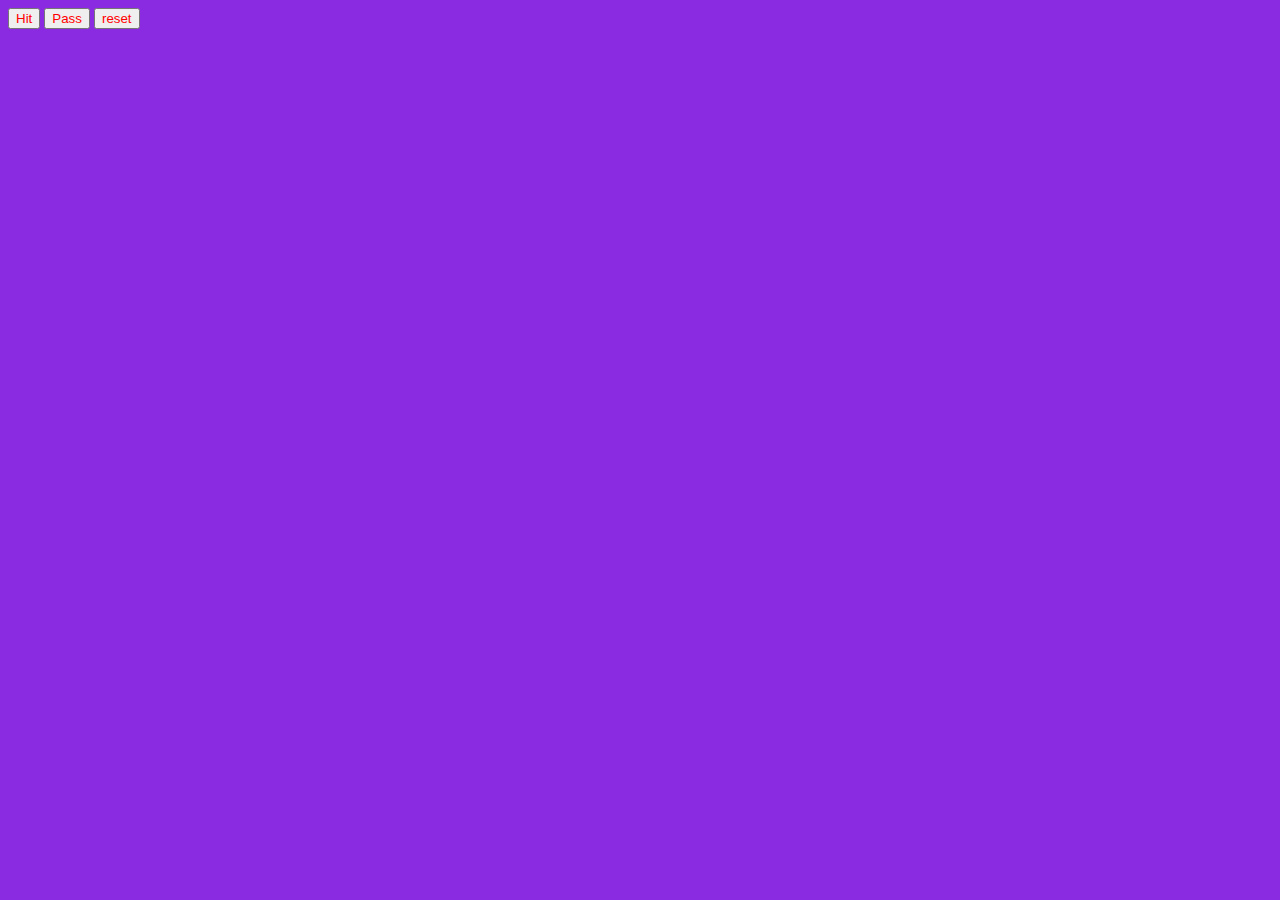
==== index.html @ 49564868 "added Hit or Pass, made it so that buttons were disabled when there is a bust, working on final func" ====
<!DOCTYPE html>
<html lang="en">
<head>
  <meta charset="UTF-8">
  <meta http-equiv="X-UA-Compatible" content="IE=edge">
  <meta name="viewport" content="width=device-width, initial-scale=1.0">
  <link rel="stylesheet" type="text/css" href="style.css">
  <title>BlackJack</title>
</head>
<body>
  <div>
    <button id="player">Hit</button>
<button id="dealer">Pass</button>
    <button id="reset">reset</button>
  </div>
</body>
<script src="script.js" charset="utf-8"></script>
</html>
---- style.css ----
body{
  background-color: blueviolet;
}
button{
  color:red
}
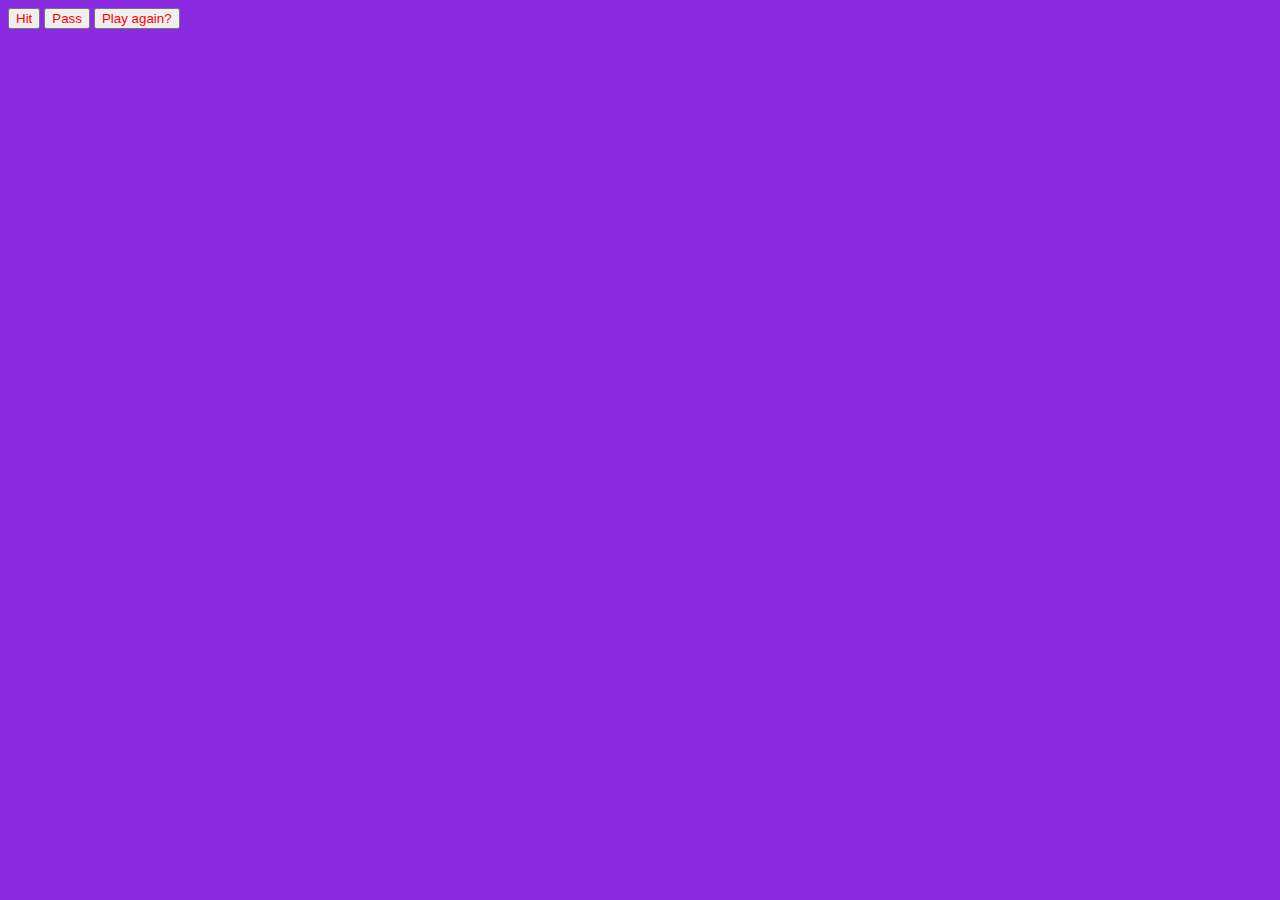
==== commit 04d97a0f: "worked out logic of game w/ messages poping up on screen, now to style the html" ====
--- a/index.html
+++ b/index.html
@@ -8,10 +8,29 @@
   <title>BlackJack</title>
 </head>
 <body>
+  <section id="winner">
+    <h1 class="title --xl-large">Winner!</h1>
+  </section>
+  <section id="loser">
+    <h1 class="title --xl-large">You lost!</h1>
+  </section>
+  <section id="dealerB">
+    <h1 class="title --xl-large">Dealer got BlackJack!</h1>
+  </section>
+  <section id="playerB">
+    <h1 class="title --xl-large">Player got BlackJack!</h1>
+  </section>
+  <section id="tie">
+    <h1 class="title --xl-large">Its a push!</h1>
+  </section>
   <div>
+    <div id="table">
+      <div id="playerCards"></div>
+      <div id="dealerCards"></div>
+    </div>
     <button id="player">Hit</button>
 <button id="dealer">Pass</button>
-    <button id="reset">reset</button>
+<button id="reset">Play again?</button>
   </div>
 </body>
 <script src="script.js" charset="utf-8"></script>
--- a/style.css
+++ b/style.css
@@ -3,4 +3,17 @@
 }
 button{
   color:red
+}
+#winner,#loser,#dealerB,#playerB,#tie {
+  position: absolute;
+  top: 50%;
+  left: 50%;
+  transform: translate(-50%, -50%);
+  padding: 4rem;
+  background-color: #111;
+  text-align: center;
+  z-index: 10;
+  opacity: 0;
+  pointer-events: none;
+  transition: all 250ms ease;
 }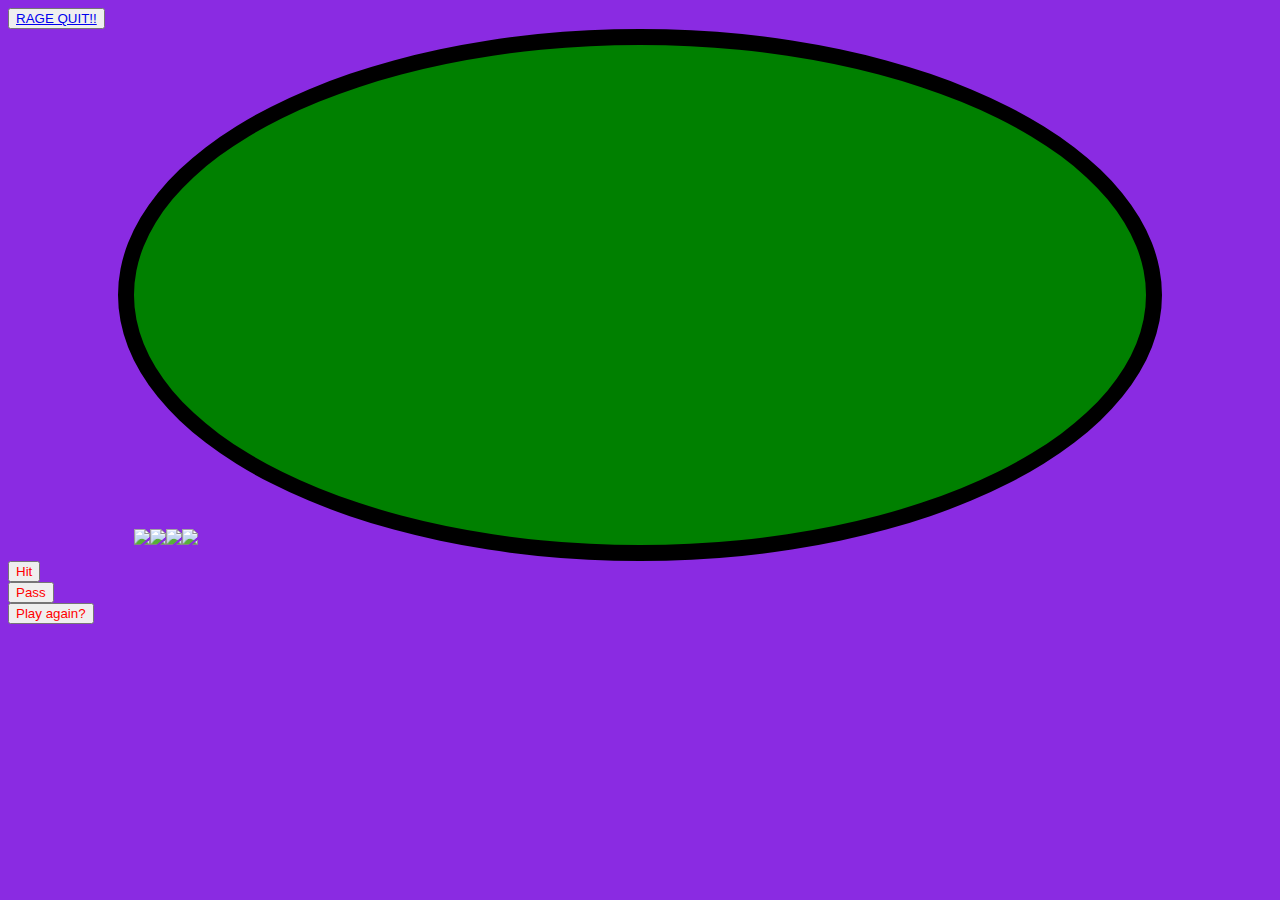
==== commit 9dfb0bf6: "added card faces, now setting up placement of cards" ====
--- a/index.html
+++ b/index.html
@@ -8,6 +8,7 @@
   <title>BlackJack</title>
 </head>
 <body>
+  <button id="navButton"><a href="SecondPage.html">RAGE QUIT!!</a></button>
   <section id="winner">
     <h1 class="title --xl-large">Winner!</h1>
   </section>
--- a/style.css
+++ b/style.css
@@ -2,7 +2,10 @@
   background-color: blueviolet;
 }
 button{
-  color:red
+  color:red;
+  display: flex;
+  justify-content: center;
+  align-content: center;
 }
 #winner,#loser,#dealerB,#playerB,#tie {
   position: absolute;
@@ -10,10 +13,25 @@
   left: 50%;
   transform: translate(-50%, -50%);
   padding: 4rem;
-  background-color: #111;
+  background-color: white;
   text-align: center;
   z-index: 10;
   opacity: 0;
   pointer-events: none;
   transition: all 250ms ease;
+}
+#playerCards{
+  display:flex;
+  justify-content: center, space-around;
+  align-items: flex-end; 
+}
+#table{
+  display: flex;
+  align-content: center;
+   background-color: green;
+  height: 500px;
+  width: 80%;
+  border-radius: 50%;
+  margin: 0 auto;
+  border: 1em solid black;
 }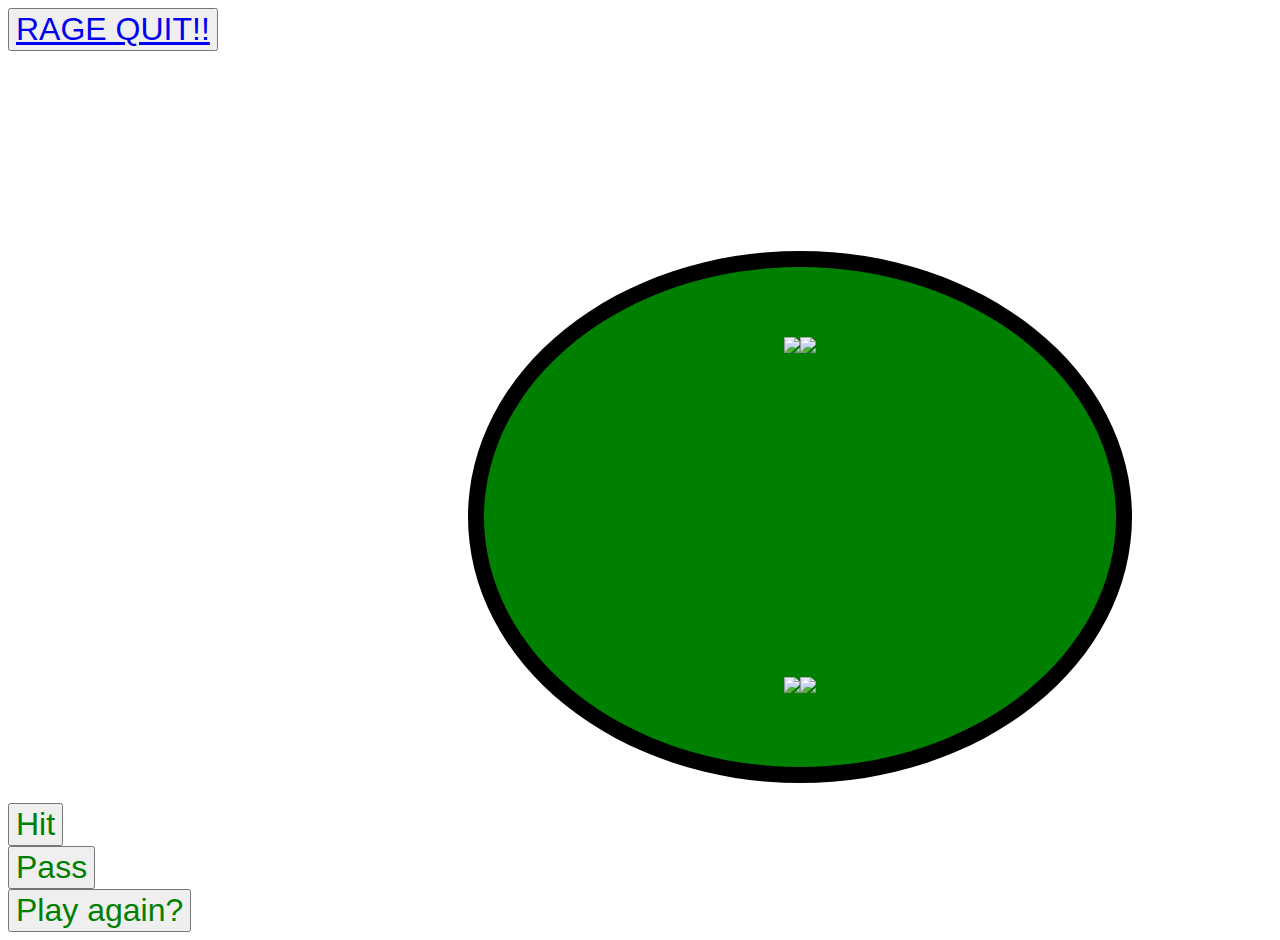
==== commit 77e21c3a: "added second style.css named style2.css, styled second html, updated README.md with new source links" ====
--- a/index.html
+++ b/index.html
@@ -9,30 +9,40 @@
 </head>
 <body>
   <button id="navButton"><a href="SecondPage.html">RAGE QUIT!!</a></button>
-  <section id="winner">
-    <h1 class="title --xl-large">Winner!</h1>
-  </section>
-  <section id="loser">
-    <h1 class="title --xl-large">You lost!</h1>
-  </section>
-  <section id="dealerB">
-    <h1 class="title --xl-large">Dealer got BlackJack!</h1>
-  </section>
-  <section id="playerB">
-    <h1 class="title --xl-large">Player got BlackJack!</h1>
-  </section>
-  <section id="tie">
-    <h1 class="title --xl-large">Its a push!</h1>
-  </section>
+  <div>
+    <section id="winner">
+      <h1 class="title --xl-large">Winner!</h1>
+    </section>
+    <section id="loser">
+      <h1 class="title --xl-large">You lost!</h1>
+    </section>
+    <section id="dealerB">
+      <h1 class="title --xl-large">Dealer got BlackJack!</h1>
+    </section>
+    <section id="playerB">
+      <h1 class="title --xl-large">Player got BlackJack!</h1>
+    </section>
+    <section id="tie">
+      <h1 class="title --xl-large">Its a push!</h1>
+    </section></div>
   <div>
     <div id="table">
-      <div id="playerCards"></div>
-      <div id="dealerCards"></div>
+      <div id="playerSide">
+        <div id="playerCards">
+</div> 
+</div>
+
+      <div id="dealerSide">
+        <div id="dealerCards">
+        </div>
+      </div>
+      
     </div>
+  
+  </div>
     <button id="player">Hit</button>
 <button id="dealer">Pass</button>
 <button id="reset">Play again?</button>
-  </div>
 </body>
 <script src="script.js" charset="utf-8"></script>
 </html>--- a/style.css
+++ b/style.css
@@ -1,37 +1,63 @@
 body{
-  background-color: blueviolet;
+  background-image: url("https://3.bp.blogspot.com/-ssoN1svjRQQ/UJQ-_pf3p2I/AAAAAAAADxA/b8o7N32w_7k/s1600/Seamless+hotel+casino+carpet+texture.jpg") ;
 }
 button{
-  color:red;
   display: flex;
-  justify-content: center;
-  align-content: center;
+  flex-direction: row;
+ justify-content: center;
+  color:green;
+  font-size: 2rem;
+  transition: .4s;
+}
+button:hover{
+  background-color: blue;
+  color: aqua;
+}
+#navButton{
+  display:block;
+  color: black;
+  transition: .3s;
+}
+#navButton:hover{
+font-size: 4em;
+background-color: red;
 }
 #winner,#loser,#dealerB,#playerB,#tie {
-  position: absolute;
+  position:absolute;
+
   top: 50%;
   left: 50%;
   transform: translate(-50%, -50%);
   padding: 4rem;
-  background-color: white;
+  background-color:  red;
+  color:rgb(218,165,32);
+  border-radius: 20px;
   text-align: center;
   z-index: 10;
   opacity: 0;
-  pointer-events: none;
   transition: all 250ms ease;
 }
 #playerCards{
-  display:flex;
-  justify-content: center, space-around;
-  align-items: flex-end; 
+  margin-top: 19em;
+}
+#dealerCards{
+  margin-bottom: 1em;
 }
 #table{
+  position: relative;
   display: flex;
-  align-content: center;
-   background-color: green;
+  flex-direction: column-reverse;
+  justify-content: center;
+  align-items: center;
+  background-color: green;
   height: 500px;
-  width: 80%;
+  width: 50%;
   border-radius: 50%;
-  margin: 0 auto;
+  margin: 200px 20px 20px 460px;
   border: 1em solid black;
+}
+@media (max-width <1000px){
+  #table{
+    width: 10%;
+  }
 }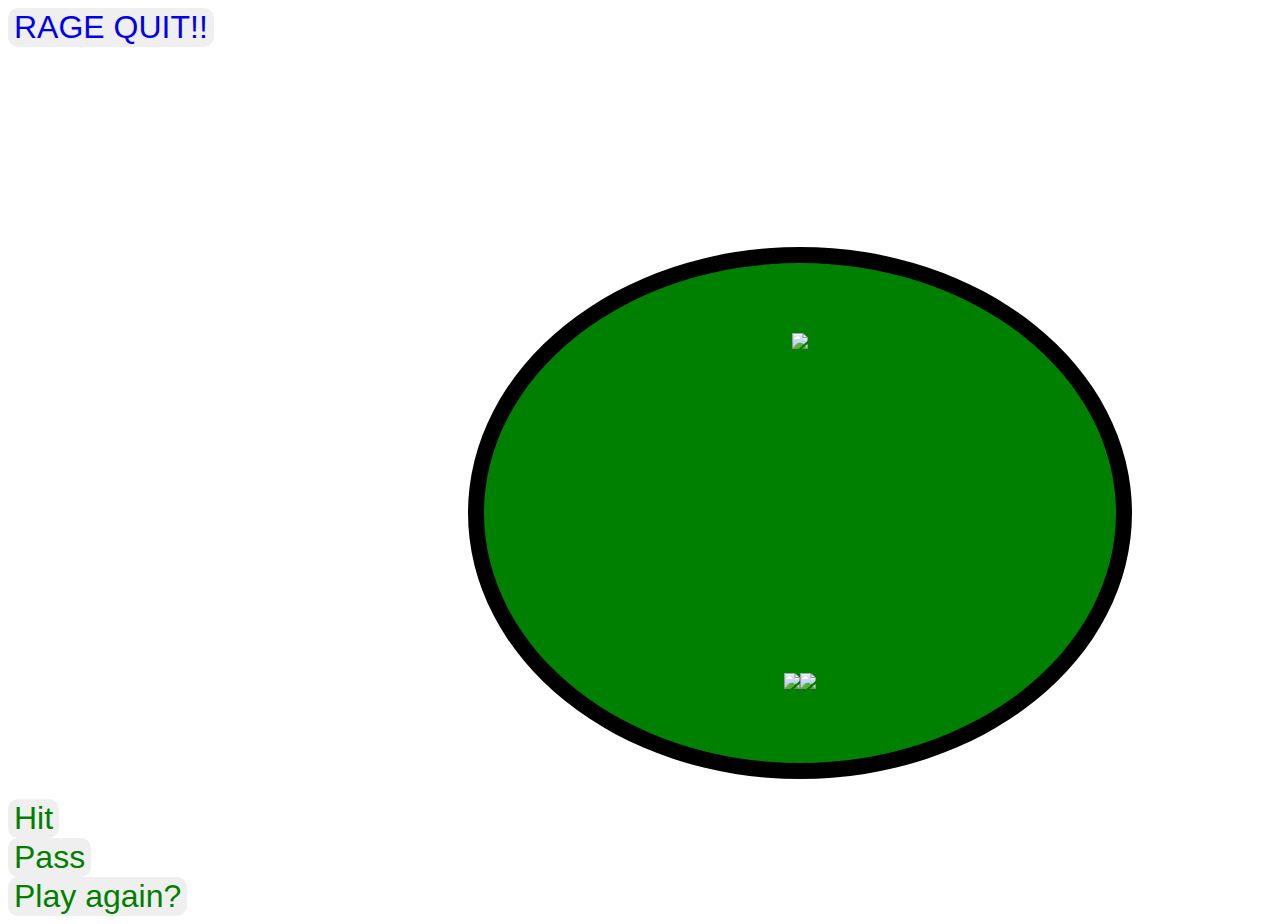
==== commit fb3d2d70: "added favicon's to both html pages" ====
--- a/index.html
+++ b/index.html
@@ -5,6 +5,7 @@
   <meta http-equiv="X-UA-Compatible" content="IE=edge">
   <meta name="viewport" content="width=device-width, initial-scale=1.0">
   <link rel="stylesheet" type="text/css" href="style.css">
+  <link rel="icon" type="image/x-icon" href="[data-uri]">
   <title>BlackJack</title>
 </head>
 <body>
--- a/style.css
+++ b/style.css
@@ -7,12 +7,16 @@
  justify-content: center;
   color:green;
   font-size: 2rem;
+  border-radius: 10px;
+  border: none;
   transition: .4s;
 }
 button:hover{
   background-color: blue;
   color: aqua;
+
 }
+a{text-decoration: none;}
 #navButton{
   display:block;
   color: black;
@@ -21,10 +25,10 @@
 #navButton:hover{
 font-size: 4em;
 background-color: red;
+
 }
 #winner,#loser,#dealerB,#playerB,#tie {
   position:absolute;
-
   top: 50%;
   left: 50%;
   transform: translate(-50%, -50%);
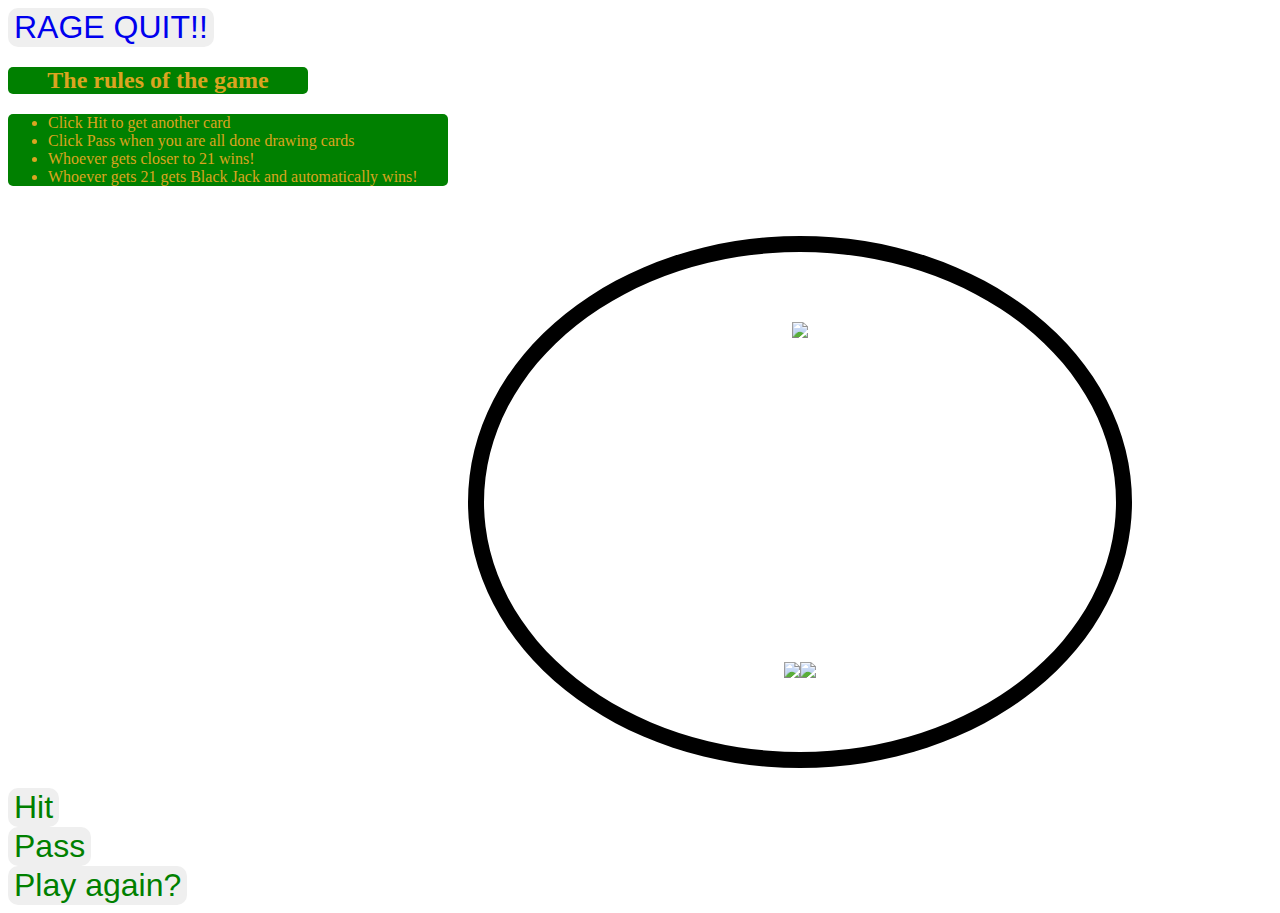
==== commit 44b07431: "added rule list w/ style" ====
--- a/index.html
+++ b/index.html
@@ -27,6 +27,13 @@
       <h1 class="title --xl-large">Its a push!</h1>
     </section></div>
   <div>
+<h2>The rules of the game</h2>
+<ul>
+  <li>Click Hit to get another card</li>
+  <li>Click Pass when you are all done drawing cards</li>
+  <li>Whoever gets closer to 21 wins!</li>
+  <li>Whoever gets 21 gets Black Jack and automatically wins!</li>
+</ul>
     <div id="table">
       <div id="playerSide">
         <div id="playerCards">
--- a/style.css
+++ b/style.css
@@ -53,15 +53,22 @@
   flex-direction: column-reverse;
   justify-content: center;
   align-items: center;
-  background-color: green;
+  background-image: url("https://media.istockphoto.com/id/1218354234/vector/poker-table-background-in-green-color.jpg?s=612x612&w=0&k=20&c=h5ub96YRuOOMbLeBMPgQ4tnvgg7HFrJDo96jXQBoVtQ=");
+background-repeat: no-repeat;
+background-size: cover;
   height: 500px;
   width: 50%;
   border-radius: 50%;
-  margin: 200px 20px 20px 460px;
+  margin: 50px 20px 20px 460px;
   border: 1em solid black;
 }
-@media (max-width <1000px){
-  #table{
-    width: 10%;
-  }
+ul, h2{
+  color: rgb(218,165,32);
+ background-color: green;
+ width: 400px;
+ border-radius: 5px;
+}
+h2{
+  text-align: center;
+  width: 300px;
 }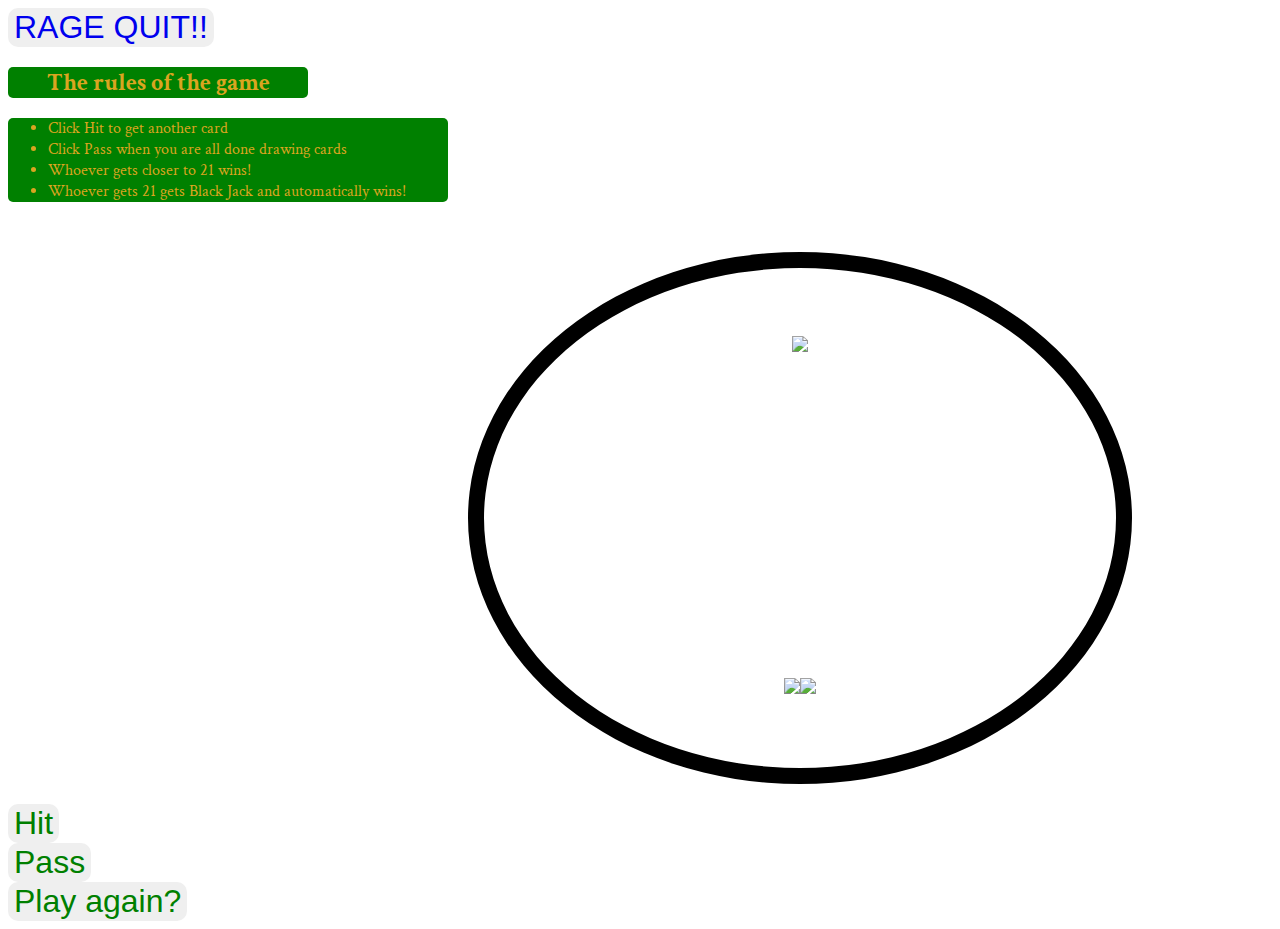
==== commit 2134ec4c: "added color gradient to W/L message and added google font" ====
--- a/index.html
+++ b/index.html
@@ -5,11 +5,14 @@
   <meta http-equiv="X-UA-Compatible" content="IE=edge">
   <meta name="viewport" content="width=device-width, initial-scale=1.0">
   <link rel="stylesheet" type="text/css" href="style.css">
+  <link rel="preconnect" href="https://fonts.googleapis.com">
+<link rel="preconnect" href="https://fonts.gstatic.com" crossorigin>
+<link href="https://fonts.googleapis.com/css2?family=Crimson+Text&display=swap" rel="stylesheet">
   <link rel="icon" type="image/x-icon" href="[data-uri]">
   <title>BlackJack</title>
 </head>
 <body>
-  <button id="navButton"><a href="SecondPage.html">RAGE QUIT!!</a></button>
+  <button id="navButton"><a href="SecondPage.html" target="_blank">RAGE QUIT!!</a></button>
   <div>
     <section id="winner">
       <h1 class="title --xl-large">Winner!</h1>
--- a/style.css
+++ b/style.css
@@ -1,5 +1,6 @@
 body{
   background-image: url("https://3.bp.blogspot.com/-ssoN1svjRQQ/UJQ-_pf3p2I/AAAAAAAADxA/b8o7N32w_7k/s1600/Seamless+hotel+casino+carpet+texture.jpg") ;
+  font-family: 'Crimson Text', serif;
 }
 button{
   display: flex;
@@ -33,7 +34,7 @@
   left: 50%;
   transform: translate(-50%, -50%);
   padding: 4rem;
-  background-color:  red;
+  background:  linear-gradient(320deg, red,rgb(128, 0, 128));
   color:rgb(218,165,32);
   border-radius: 20px;
   text-align: center;
